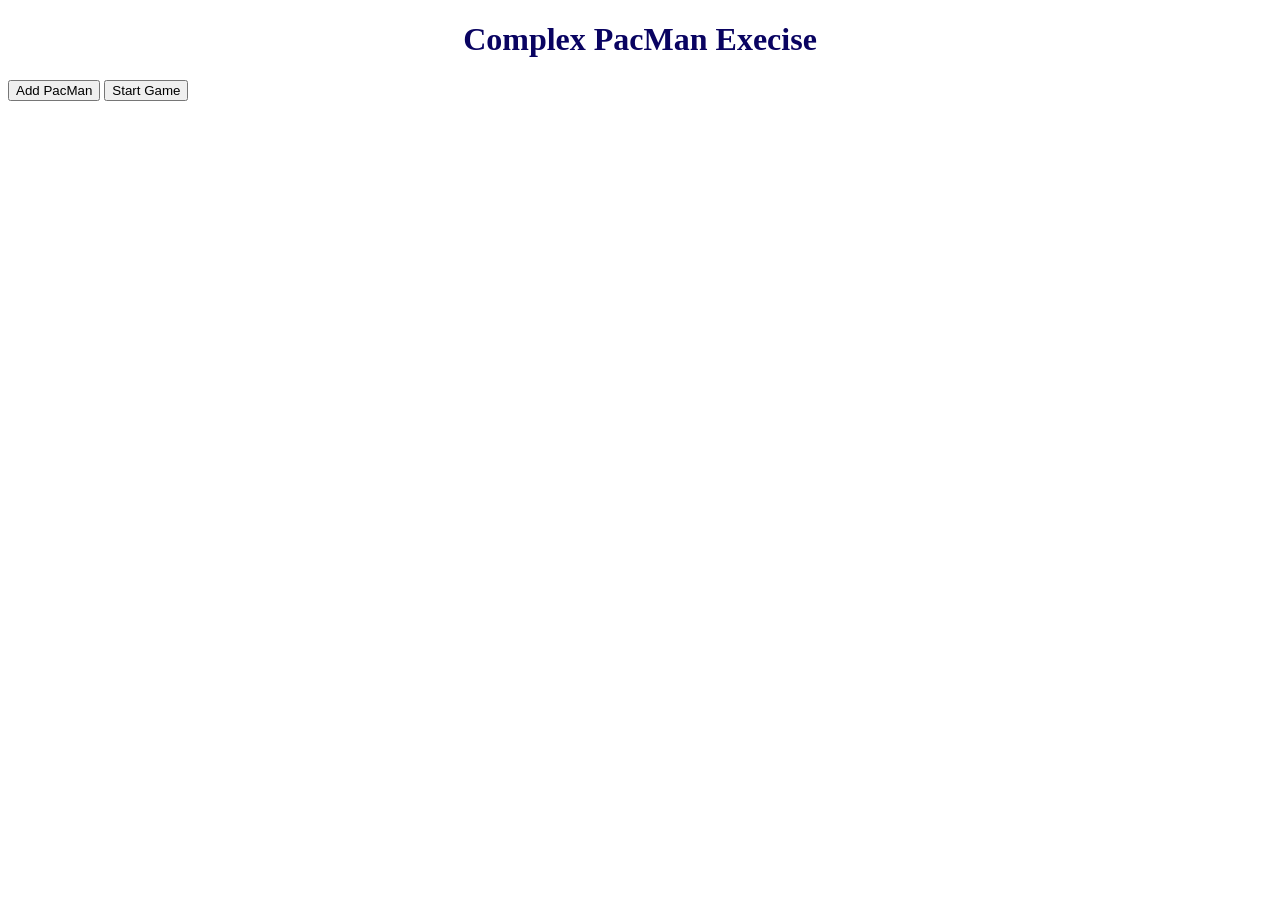
==== index.html @ c7668467 "Add a doctype and px units to positions Without <!DOCTYPE html> the browser ran the page in quirks m" ====
<!DOCTYPE html>
<html>
<script>
    var pos = 0;
    const pacArray = [
        ['./images/pacman1.png', './images/pacman2.png'],
        ['./images/pacman3.png', './images/pacman4.png']
    ];
    var direction = 0;
    const pacMen = [];

    function setToRandom(scale) {
        return {
            x: Math.random() * scale,
            y: Math.random() * scale
        }
    }
    
    function makePac() {
      
        let velocity = setToRandom(10);
        let position = setToRandom(200);
        
        let game = document.getElementById('game');
        let newimg = document.createElement('img');
        newimg.style.position = 'absolute';
        newimg.src = './images/pacman1.png', './images/pacman2.png', './images/pacman3.png', './images/pacman4.png';
        newimg.width = 100;
        newimg.style.left = position.x + 'px';
        newimg.style.top = position.y + 'px';
        game.appendChild(newimg);
       
        return {
            position,
            velocity,
            newimg
        }
    }

    function update() {
        
        pacMen.forEach((item) => {
            checkCollisions(item)
            item.position.x += item.velocity.x;
            item.position.y += item.velocity.y;

            item.newimg.style.left = item.position.x + 'px';
            item.newimg.style.top = item.position.y + 'px';
        })
        setTimeout(update, 20);
    }

    function update_mouth() {
        pacMen.forEach((item) => {
            if (item.newimg.src.indexOf("pacman1.png") != -1) {
                item.newimg.src = "./images/pacman2.png";
            } else if (item.newimg.src.indexOf("pacman2.png") != -1) {
                item.newimg.src = "./images/pacman1.png";
            } else if (item.newimg.src.indexOf("pacman3.png") != -1) {
                item.newimg.src = "./images/pacman4.png";
            } else if (item.newimg.src.indexOf("pacman4.png") != -1) {
                item.newimg.src = "./images/pacman3.png";
            }
        });

        setTimeout(update_mouth, 200);
    }

    function checkCollisions(item) {
        
        let width = item.newimg.width;
        let height = item.newimg.height;

        if (item.position.x + width >= window.innerWidth) {
            if (item.newimg.src.indexOf("pacman1.png") != -1) {
                item.newimg.src = "./images/pacman4.png";
            }
            if (item.newimg.src.indexOf("pacman2.png") != -1) {
                item.newimg.src = "./images/pacman3.png";
            }
            item.velocity.x = -item.velocity.x;
        } else if (item.position.x <= 0) {
            if (item.newimg.src.indexOf("pacman3.png") != -1) {
                item.newimg.src = "./images/pacman2.png";
            }
            if (item.newimg.src.indexOf("pacman4.png") != -1) {
                item.newimg.src = "./images/pacman1.png";
            }
            item.velocity.x = item.velocity.x * -1;
        }

        if (item.position.y + height >= window.innerHeight) {
            item.velocity.y = -item.velocity.y;
        } else if (item.position.y <= 0) {
            item.velocity.y = item.velocity.y * -1;
        }
    }

    function makeOne() {
        pacMen.push(makePac()); // add a new PacMan
    } 
</script>

<body>
    <div>
        <h1 style=" text-align: center; color: rgb(9, 3, 97);">Complex PacMan Execise</h1>
    </div>
    <div id='game' style="color: cornflowerblue;">
        <button onclick='makeOne()' width='200' height='30'>Add PacMan</button>
        <button onclick='update(), update_mouth()' width='200' height='30'>Start Game</button>              
    </div>    
</body>

</html>
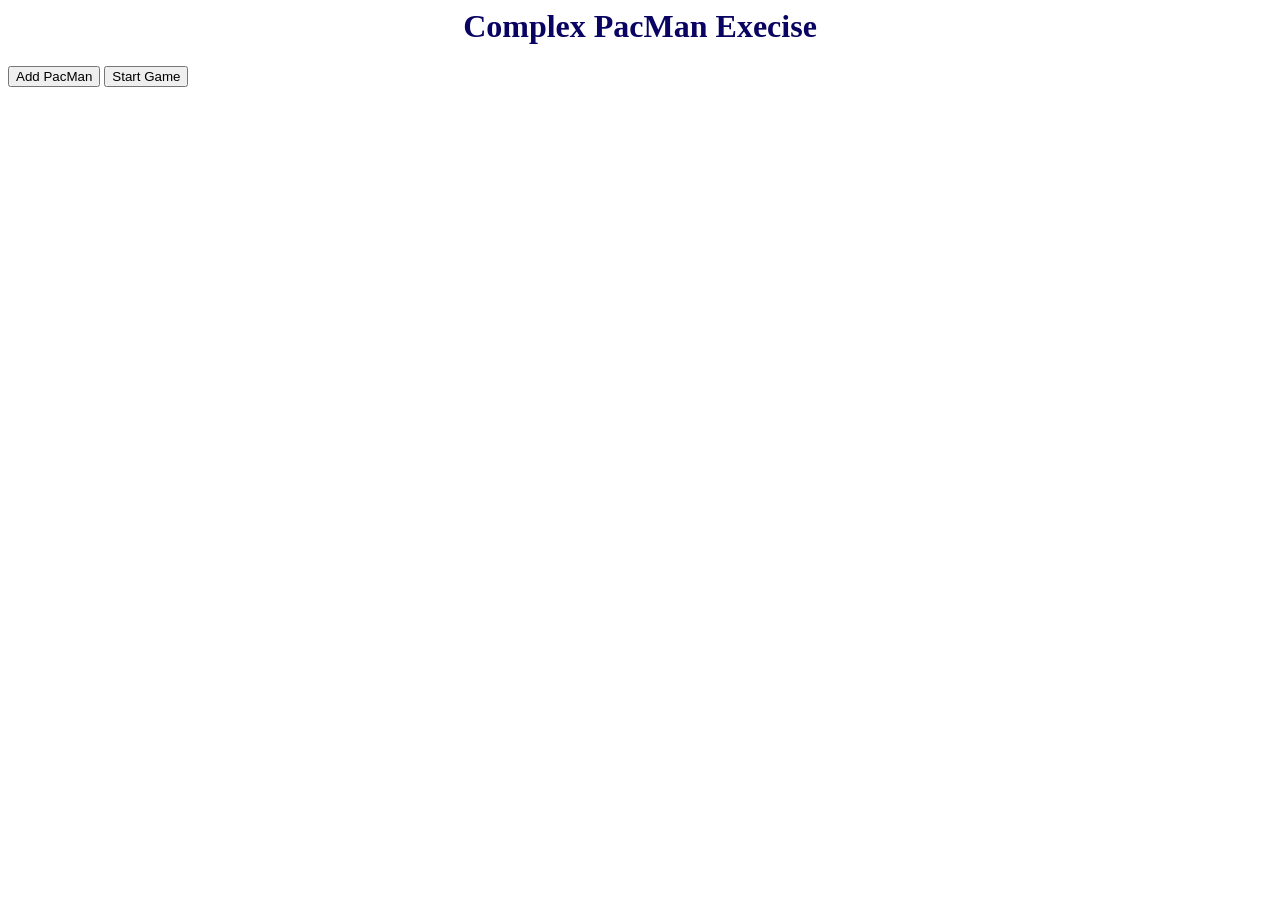
==== commit a36e6bdb: "Fix the bounce glitch: point to images/, not img/ When a Pac-Man hit a side wall, checkCollisions sw" ====
--- a/index.html
+++ b/index.html
@@ -1,4 +1,3 @@
-<!DOCTYPE html>
 <html>
 <script>
     var pos = 0;
@@ -26,8 +25,8 @@
         newimg.style.position = 'absolute';
         newimg.src = './images/pacman1.png', './images/pacman2.png', './images/pacman3.png', './images/pacman4.png';
         newimg.width = 100;
-        newimg.style.left = position.x + 'px';
-        newimg.style.top = position.y + 'px';
+        newimg.style.left = position.x;
+        newimg.style.top = position.y;
         game.appendChild(newimg);
        
         return {
@@ -44,8 +43,8 @@
             item.position.x += item.velocity.x;
             item.position.y += item.velocity.y;
 
-            item.newimg.style.left = item.position.x + 'px';
-            item.newimg.style.top = item.position.y + 'px';
+            item.newimg.style.left = item.position.x;
+            item.newimg.style.top = item.position.y;
         })
         setTimeout(update, 20);
     }
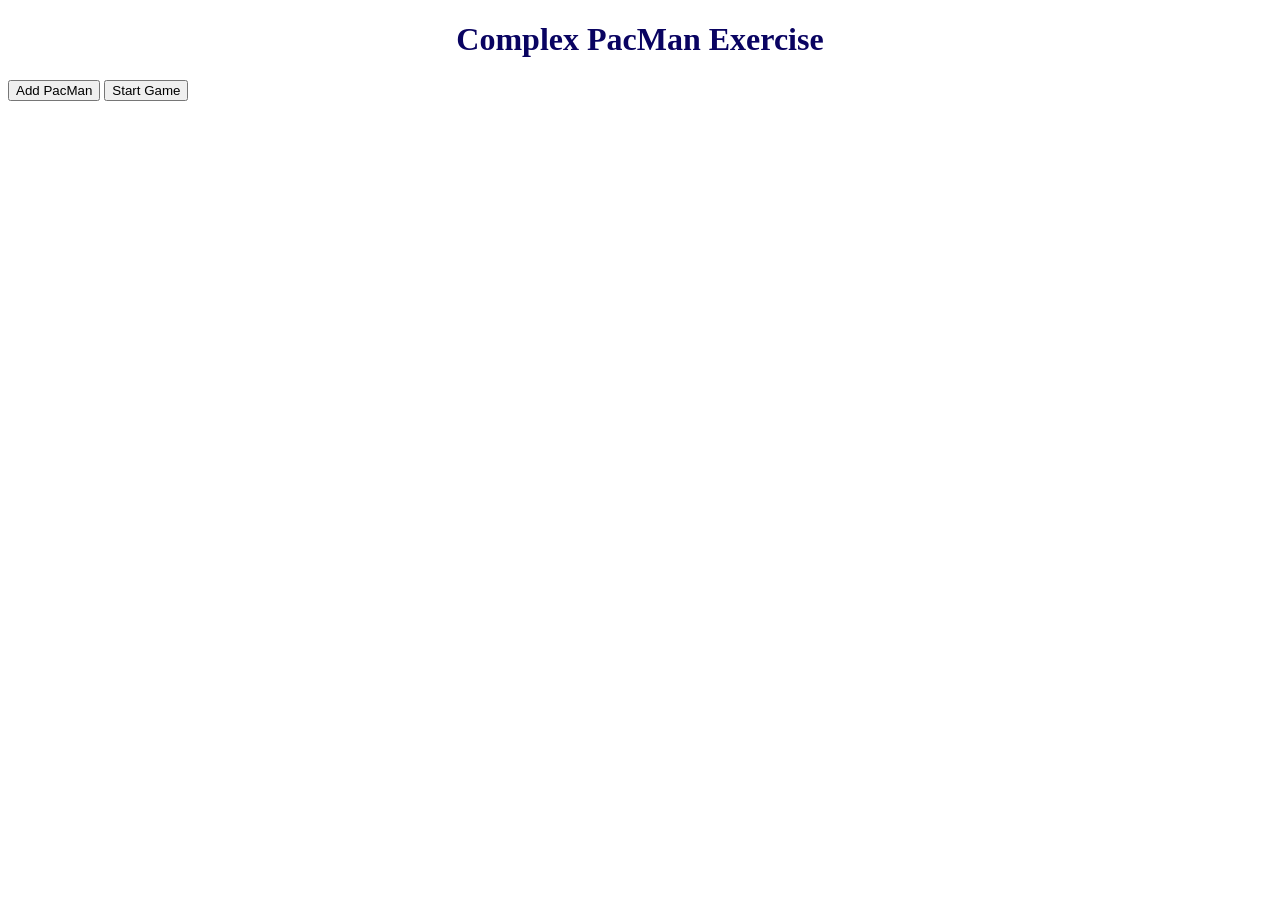
==== commit 00125996: "Tidy up: remove unused code and fix the heading typo - pos, direction and pacArray were never read, " ====
--- a/index.html
+++ b/index.html
@@ -1,12 +1,8 @@
+<!DOCTYPE html>
 <html>
 <script>
-    var pos = 0;
-    const pacArray = [
-        ['./images/pacman1.png', './images/pacman2.png'],
-        ['./images/pacman3.png', './images/pacman4.png']
-    ];
-    var direction = 0;
     const pacMen = [];
+    let started = false;
 
     function setToRandom(scale) {
         return {
@@ -23,10 +19,10 @@
         let game = document.getElementById('game');
         let newimg = document.createElement('img');
         newimg.style.position = 'absolute';
-        newimg.src = './images/pacman1.png', './images/pacman2.png', './images/pacman3.png', './images/pacman4.png';
+        newimg.src = './images/pacman1.png';
         newimg.width = 100;
-        newimg.style.left = position.x;
-        newimg.style.top = position.y;
+        newimg.style.left = position.x + 'px';
+        newimg.style.top = position.y + 'px';
         game.appendChild(newimg);
        
         return {
@@ -43,8 +39,8 @@
             item.position.x += item.velocity.x;
             item.position.y += item.velocity.y;
 
-            item.newimg.style.left = item.position.x;
-            item.newimg.style.top = item.position.y;
+            item.newimg.style.left = item.position.x + 'px';
+            item.newimg.style.top = item.position.y + 'px';
         })
         setTimeout(update, 20);
     }
@@ -97,16 +93,23 @@
 
     function makeOne() {
         pacMen.push(makePac()); // add a new PacMan
-    } 
+    }
+
+    function startGame() {
+        if (started) return; // already running, so don't start a second loop
+        started = true;
+        update();
+        update_mouth();
+    }
 </script>
 
 <body>
     <div>
-        <h1 style=" text-align: center; color: rgb(9, 3, 97);">Complex PacMan Execise</h1>
+        <h1 style=" text-align: center; color: rgb(9, 3, 97);">Complex PacMan Exercise</h1>
     </div>
-    <div id='game' style="color: cornflowerblue;">
-        <button onclick='makeOne()' width='200' height='30'>Add PacMan</button>
-        <button onclick='update(), update_mouth()' width='200' height='30'>Start Game</button>              
+    <div id='game'>
+        <button onclick='makeOne()'>Add PacMan</button>
+        <button onclick='startGame()'>Start Game</button>              
     </div>    
 </body>
 
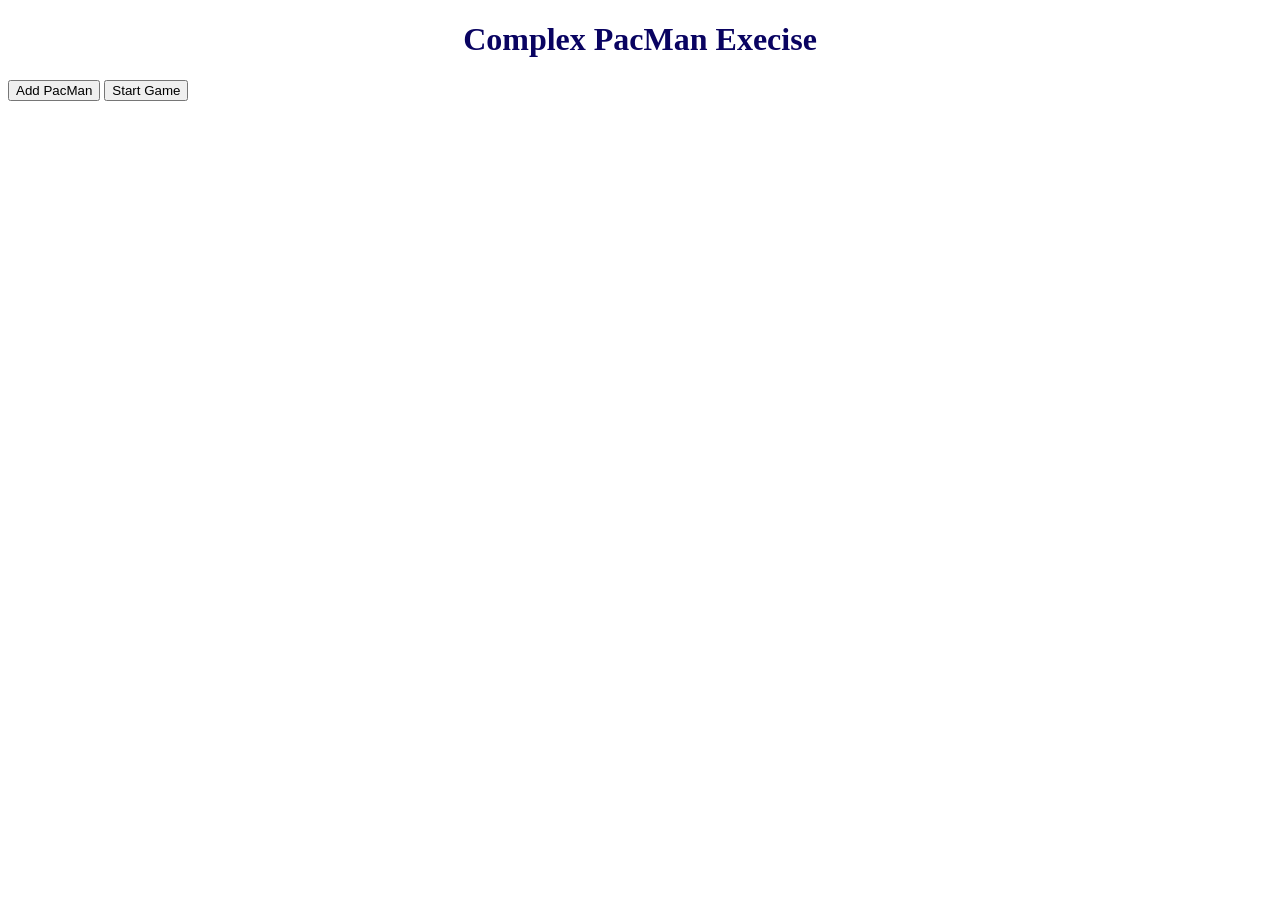
==== commit efda5422: "Start the game loops only once Each click on Start Game used to start another update loop and anothe" ====
--- a/index.html
+++ b/index.html
@@ -1,6 +1,12 @@
 <!DOCTYPE html>
 <html>
 <script>
+    var pos = 0;
+    const pacArray = [
+        ['./images/pacman1.png', './images/pacman2.png'],
+        ['./images/pacman3.png', './images/pacman4.png']
+    ];
+    var direction = 0;
     const pacMen = [];
     let started = false;
 
@@ -19,7 +25,7 @@
         let game = document.getElementById('game');
         let newimg = document.createElement('img');
         newimg.style.position = 'absolute';
-        newimg.src = './images/pacman1.png';
+        newimg.src = './images/pacman1.png', './images/pacman2.png', './images/pacman3.png', './images/pacman4.png';
         newimg.width = 100;
         newimg.style.left = position.x + 'px';
         newimg.style.top = position.y + 'px';
@@ -105,11 +111,11 @@
 
 <body>
     <div>
-        <h1 style=" text-align: center; color: rgb(9, 3, 97);">Complex PacMan Exercise</h1>
+        <h1 style=" text-align: center; color: rgb(9, 3, 97);">Complex PacMan Execise</h1>
     </div>
-    <div id='game'>
-        <button onclick='makeOne()'>Add PacMan</button>
-        <button onclick='startGame()'>Start Game</button>              
+    <div id='game' style="color: cornflowerblue;">
+        <button onclick='makeOne()' width='200' height='30'>Add PacMan</button>
+        <button onclick='startGame()' width='200' height='30'>Start Game</button>              
     </div>    
 </body>
 
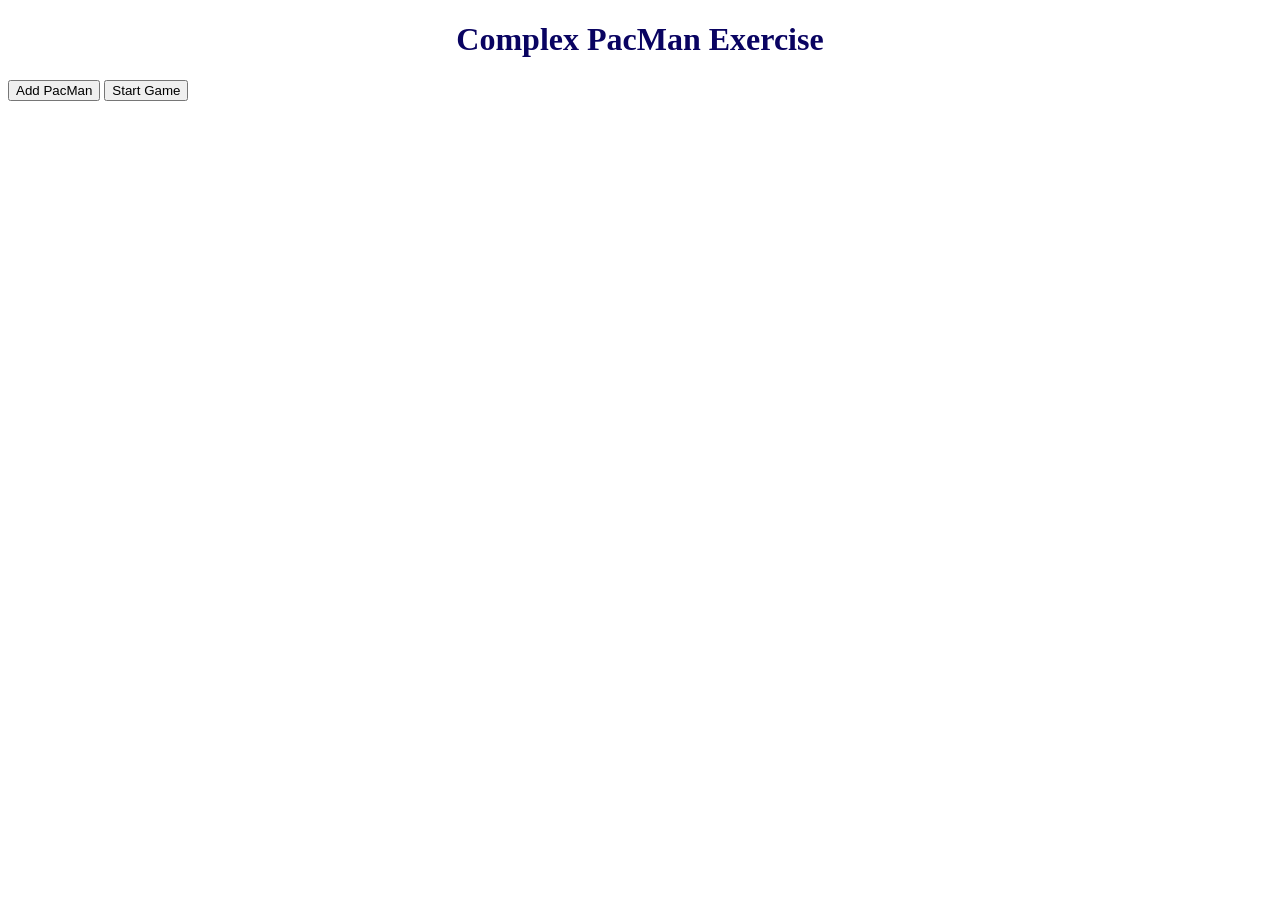
==== commit 04ec02cd: "Merge pull request #1 from vegan-morpheus/ccr-4e006966-fjz3ng Fix the bounce glitch and other bugs i" ====
--- a/index.html
+++ b/index.html
@@ -1,12 +1,6 @@
 <!DOCTYPE html>
 <html>
 <script>
-    var pos = 0;
-    const pacArray = [
-        ['./images/pacman1.png', './images/pacman2.png'],
-        ['./images/pacman3.png', './images/pacman4.png']
-    ];
-    var direction = 0;
     const pacMen = [];
     let started = false;
 
@@ -25,7 +19,7 @@
         let game = document.getElementById('game');
         let newimg = document.createElement('img');
         newimg.style.position = 'absolute';
-        newimg.src = './images/pacman1.png', './images/pacman2.png', './images/pacman3.png', './images/pacman4.png';
+        newimg.src = './images/pacman1.png';
         newimg.width = 100;
         newimg.style.left = position.x + 'px';
         newimg.style.top = position.y + 'px';
@@ -111,11 +105,11 @@
 
 <body>
     <div>
-        <h1 style=" text-align: center; color: rgb(9, 3, 97);">Complex PacMan Execise</h1>
+        <h1 style=" text-align: center; color: rgb(9, 3, 97);">Complex PacMan Exercise</h1>
     </div>
-    <div id='game' style="color: cornflowerblue;">
-        <button onclick='makeOne()' width='200' height='30'>Add PacMan</button>
-        <button onclick='startGame()' width='200' height='30'>Start Game</button>              
+    <div id='game'>
+        <button onclick='makeOne()'>Add PacMan</button>
+        <button onclick='startGame()'>Start Game</button>              
     </div>    
 </body>
 
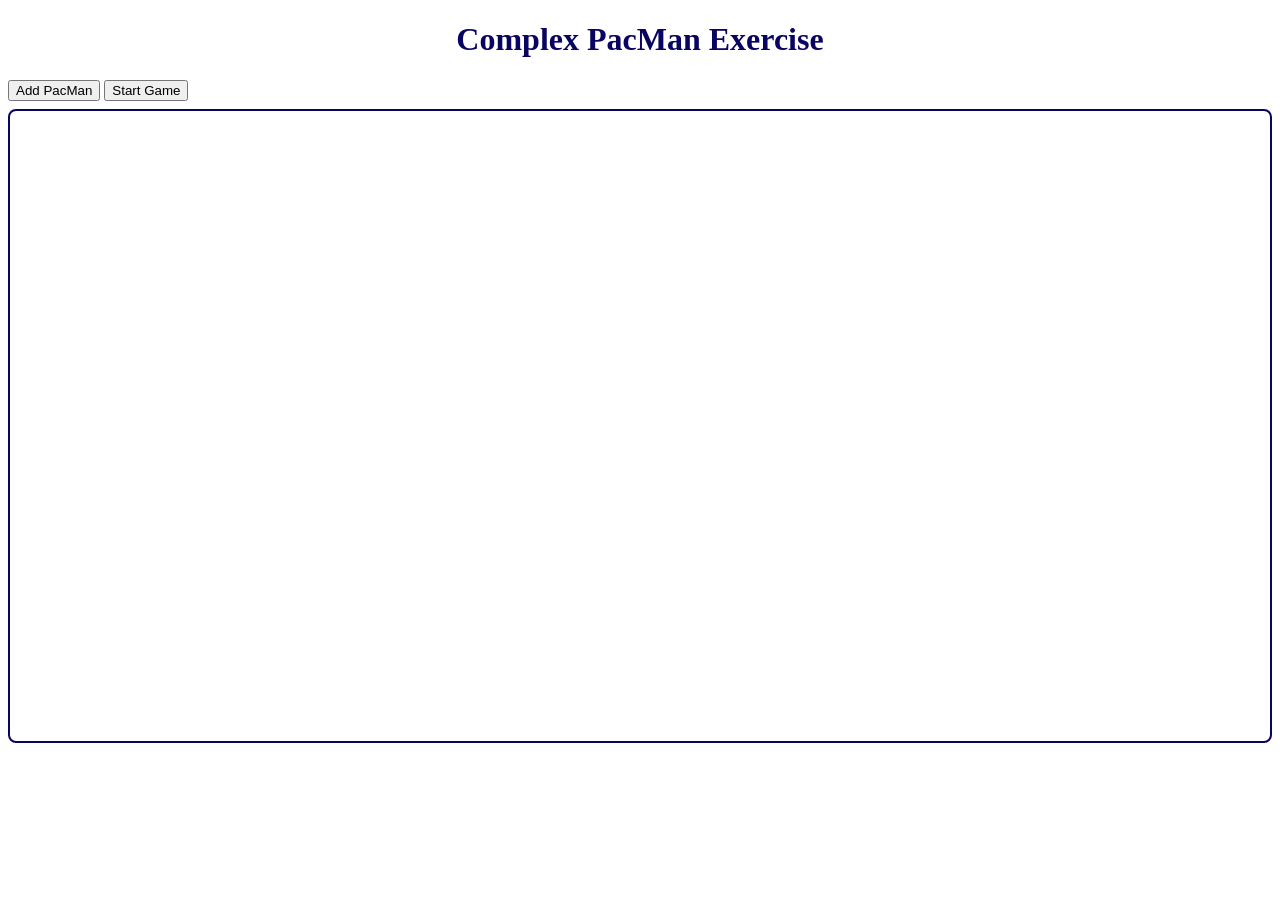
==== commit b76faefd: "Keep the Pac-Men inside a game box The Pac-Men used to bounce off the edges of the whole browser win" ====
--- a/index.html
+++ b/index.html
@@ -1,116 +1,18 @@
-<!DOCTYPE html>
-<html>
-<script>
-    const pacMen = [];
-    let started = false;
-
-    function setToRandom(scale) {
-        return {
-            x: Math.random() * scale,
-            y: Math.random() * scale
-        }
-    }
-    
-    function makePac() {
-      
-        let velocity = setToRandom(10);
-        let position = setToRandom(200);
-        
-        let game = document.getElementById('game');
-        let newimg = document.createElement('img');
-        newimg.style.position = 'absolute';
-        newimg.src = './images/pacman1.png';
-        newimg.width = 100;
-        newimg.style.left = position.x + 'px';
-        newimg.style.top = position.y + 'px';
-        game.appendChild(newimg);
-       
-        return {
-            position,
-            velocity,
-            newimg
-        }
-    }
-
-    function update() {
-        
-        pacMen.forEach((item) => {
-            checkCollisions(item)
-            item.position.x += item.velocity.x;
-            item.position.y += item.velocity.y;
-
-            item.newimg.style.left = item.position.x + 'px';
-            item.newimg.style.top = item.position.y + 'px';
-        })
-        setTimeout(update, 20);
-    }
-
-    function update_mouth() {
-        pacMen.forEach((item) => {
-            if (item.newimg.src.indexOf("pacman1.png") != -1) {
-                item.newimg.src = "./images/pacman2.png";
-            } else if (item.newimg.src.indexOf("pacman2.png") != -1) {
-                item.newimg.src = "./images/pacman1.png";
-            } else if (item.newimg.src.indexOf("pacman3.png") != -1) {
-                item.newimg.src = "./images/pacman4.png";
-            } else if (item.newimg.src.indexOf("pacman4.png") != -1) {
-                item.newimg.src = "./images/pacman3.png";
-            }
-        });
-
-        setTimeout(update_mouth, 200);
-    }
-
-    function checkCollisions(item) {
-        
-        let width = item.newimg.width;
-        let height = item.newimg.height;
-
-        if (item.position.x + width >= window.innerWidth) {
-            if (item.newimg.src.indexOf("pacman1.png") != -1) {
-                item.newimg.src = "./images/pacman4.png";
-            }
-            if (item.newimg.src.indexOf("pacman2.png") != -1) {
-                item.newimg.src = "./images/pacman3.png";
-            }
-            item.velocity.x = -item.velocity.x;
-        } else if (item.position.x <= 0) {
-            if (item.newimg.src.indexOf("pacman3.png") != -1) {
-                item.newimg.src = "./images/pacman2.png";
-            }
-            if (item.newimg.src.indexOf("pacman4.png") != -1) {
-                item.newimg.src = "./images/pacman1.png";
-            }
-            item.velocity.x = item.velocity.x * -1;
-        }
-
-        if (item.position.y + height >= window.innerHeight) {
-            item.velocity.y = -item.velocity.y;
-        } else if (item.position.y <= 0) {
-            item.velocity.y = item.velocity.y * -1;
-        }
-    }
-
-    function makeOne() {
-        pacMen.push(makePac()); // add a new PacMan
-    }
-
-    function startGame() {
-        if (started) return; // already running, so don't start a second loop
-        started = true;
-        update();
-        update_mouth();
-    }
-</script>
-
-<body>
-    <div>
-        <h1 style=" text-align: center; color: rgb(9, 3, 97);">Complex PacMan Exercise</h1>
-    </div>
-    <div id='game'>
-        <button onclick='makeOne()'>Add PacMan</button>
-        <button onclick='startGame()'>Start Game</button>              
-    </div>    
-</body>
-
-</html>
+<!DOCTYPE html>
+<html lang="en">
+<head>
+    <meta charset="utf-8">
+    <meta name="viewport" content="width=device-width, initial-scale=1">
+    <title>Complex PacMan Exercise</title>
+    <link rel="stylesheet" href="style.css">
+    <script src="pacman.js" defer></script>
+</head>
+<body>
+    <h1>Complex PacMan Exercise</h1>
+    <div class="controls">
+        <button id="add">Add PacMan</button>
+        <button id="start">Start Game</button>
+    </div>
+    <div id="game"></div>
+</body>
+</html>
--- a/style.css
+++ b/style.css
@@ -0,0 +1,29 @@
+h1 {
+    text-align: center;
+    color: rgb(9, 3, 97);
+}
+
+.controls {
+    margin-bottom: 8px;
+}
+
+/* The game box. position: relative makes it the reference point for the
+   Pac-Men's left and top, and overflow: hidden clips anything that pokes
+   past an edge. */
+#game {
+    position: relative;
+    height: 70vh;
+    border: 2px solid rgb(9, 3, 97);
+    border-radius: 8px;
+    overflow: hidden;
+}
+
+/* Every Pac-Man is a 100 × 100 box. object-fit: contain scales each
+   picture to fit inside it without stretching, so pacman1.png (which is
+   narrower than the others) no longer comes out taller. */
+.pac {
+    position: absolute;
+    width: 100px;
+    height: 100px;
+    object-fit: contain;
+}
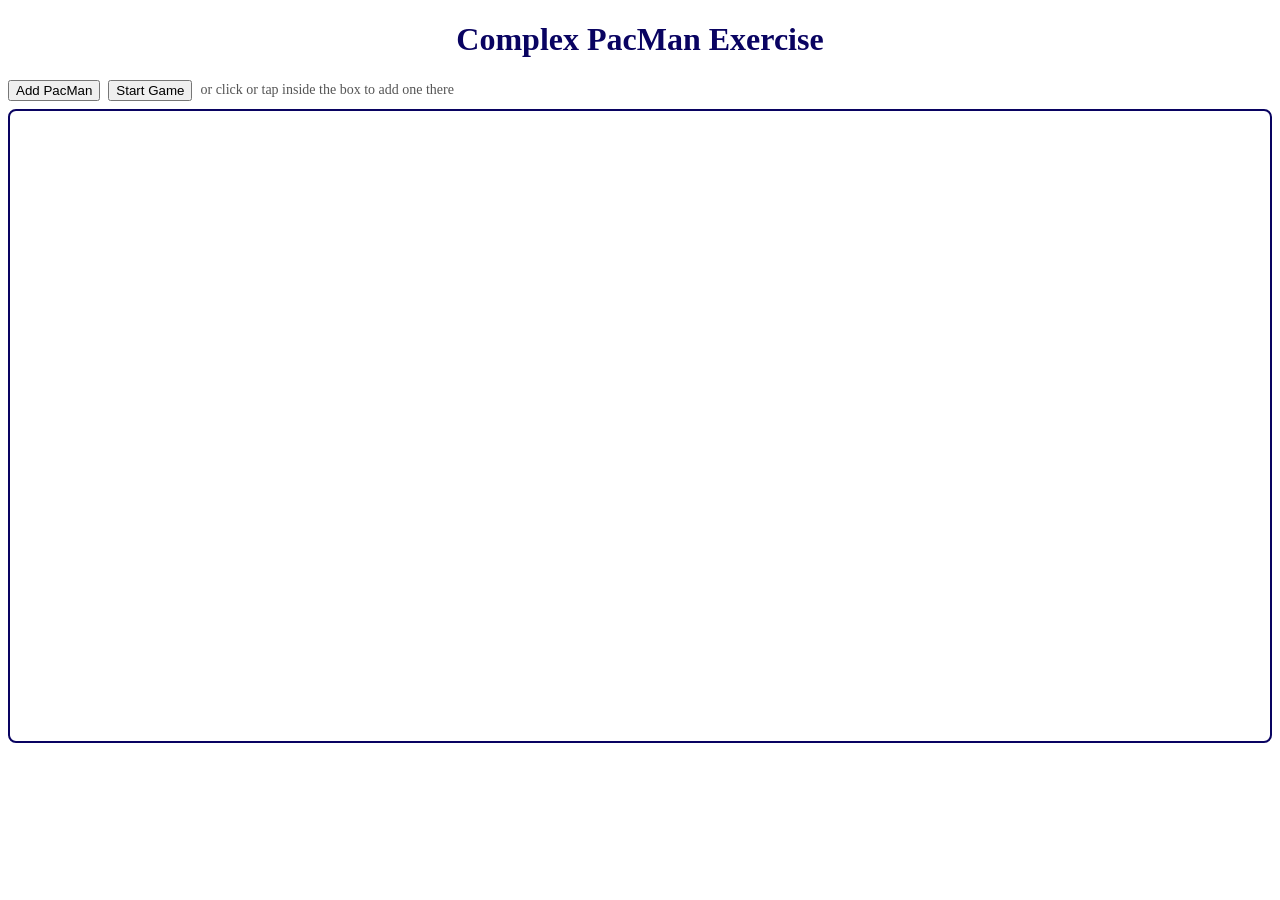
==== commit 88096390: "Run on one requestAnimationFrame clock, with pause and click-to-add - One game loop instead of two s" ====
--- a/index.html
+++ b/index.html
@@ -12,6 +12,7 @@
     <div class="controls">
         <button id="add">Add PacMan</button>
         <button id="start">Start Game</button>
+        <span class="hint">or click or tap inside the box to add one there</span>
     </div>
     <div id="game"></div>
 </body>
--- a/style.css
+++ b/style.css
@@ -4,7 +4,16 @@
 }
 
 .controls {
+    display: flex;
+    flex-wrap: wrap;
+    align-items: center;
+    gap: 8px;
     margin-bottom: 8px;
+}
+
+.hint {
+    color: #555;
+    font-size: 14px;
 }
 
 /* The game box. position: relative makes it the reference point for the
@@ -16,6 +25,7 @@
     border: 2px solid rgb(9, 3, 97);
     border-radius: 8px;
     overflow: hidden;
+    cursor: crosshair;
 }
 
 /* Every Pac-Man is a 100 × 100 box. object-fit: contain scales each
@@ -26,4 +36,5 @@
     width: 100px;
     height: 100px;
     object-fit: contain;
+    pointer-events: none; /* clicks go through to the game box */
 }
